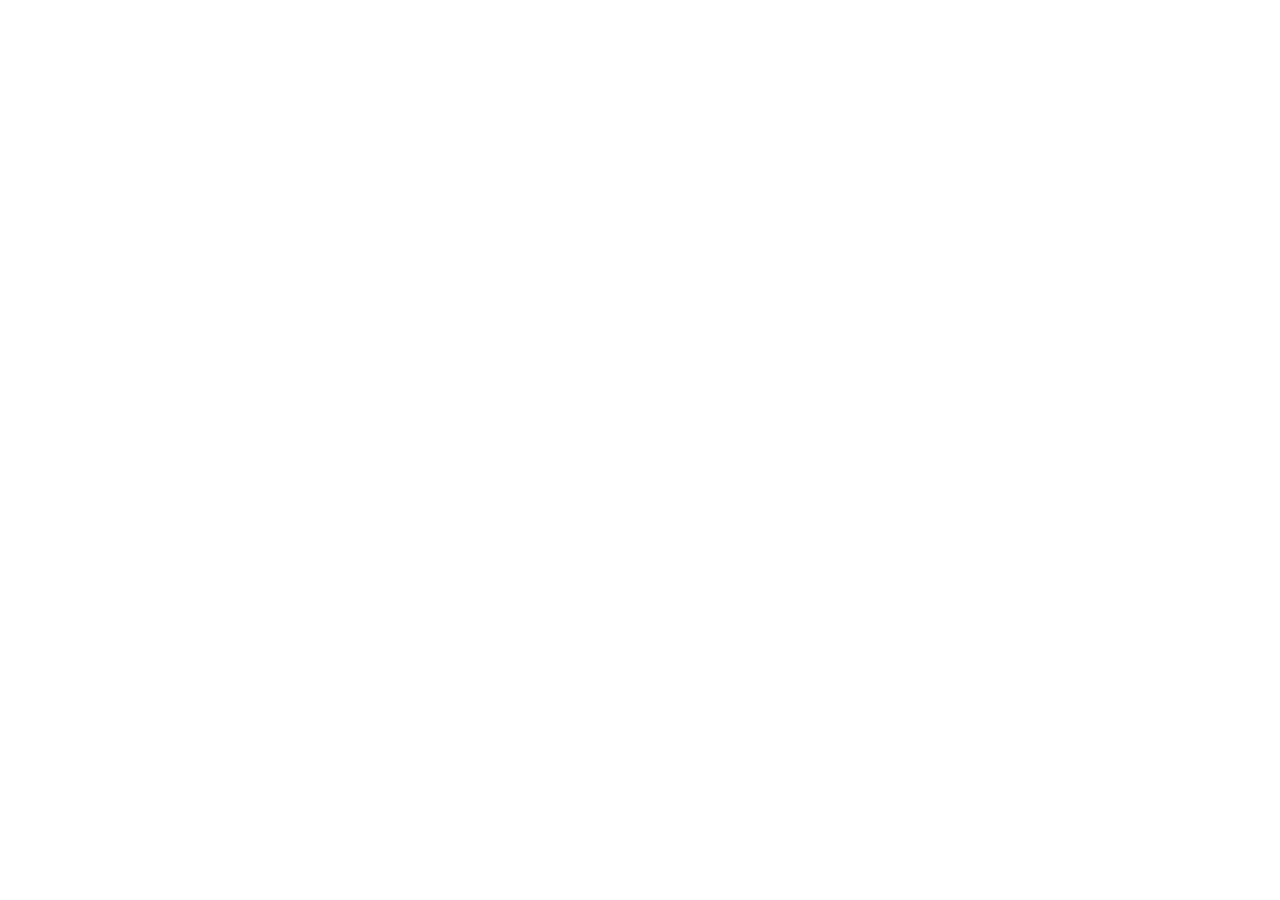
==== boilerplate/index.html @ 3094de29 "Start" ====
<!DOCTYPE html>
<html lang="en">
    <head>
        <meta charset="utf-8">
        <meta name="viewport" content="width=device-width">
            <title></title>

        <!--put your external stylesheet links here-->
        <link rel="stylesheet" href="css/style.css">
        <!--[if IE<9]>
            <link rel="stylesheet" href="css/style.ie.css">
        <![endif]-->

         <!--you can also place internal styles here;
             place these within <style> tags-->
        
    </head>

    <body>
        <!--put your initial page content here-->

        <!--you can also use this space for internal scripts;
        place these within <script> tags-->

        <!--put your external script links here-->
        <script type="text/javascript" src="js/main.js"></script>
    </body>
</html>
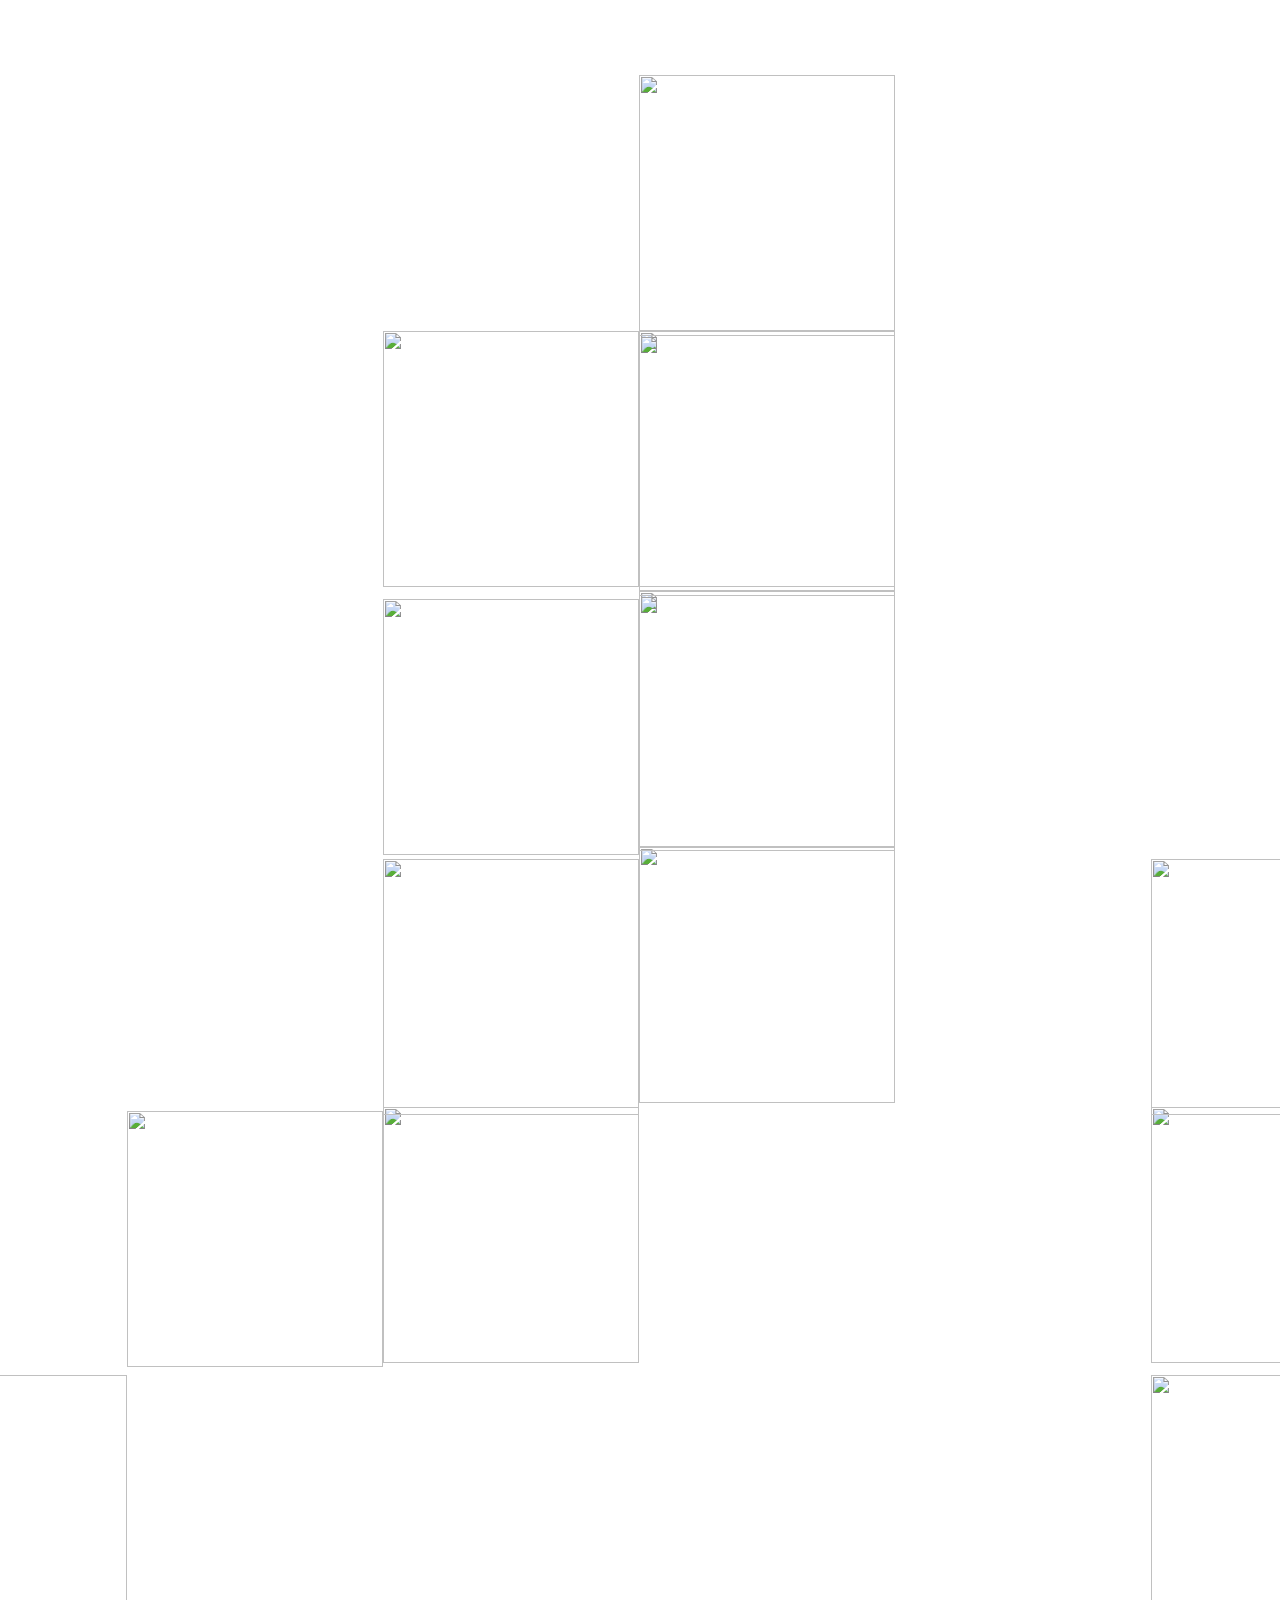
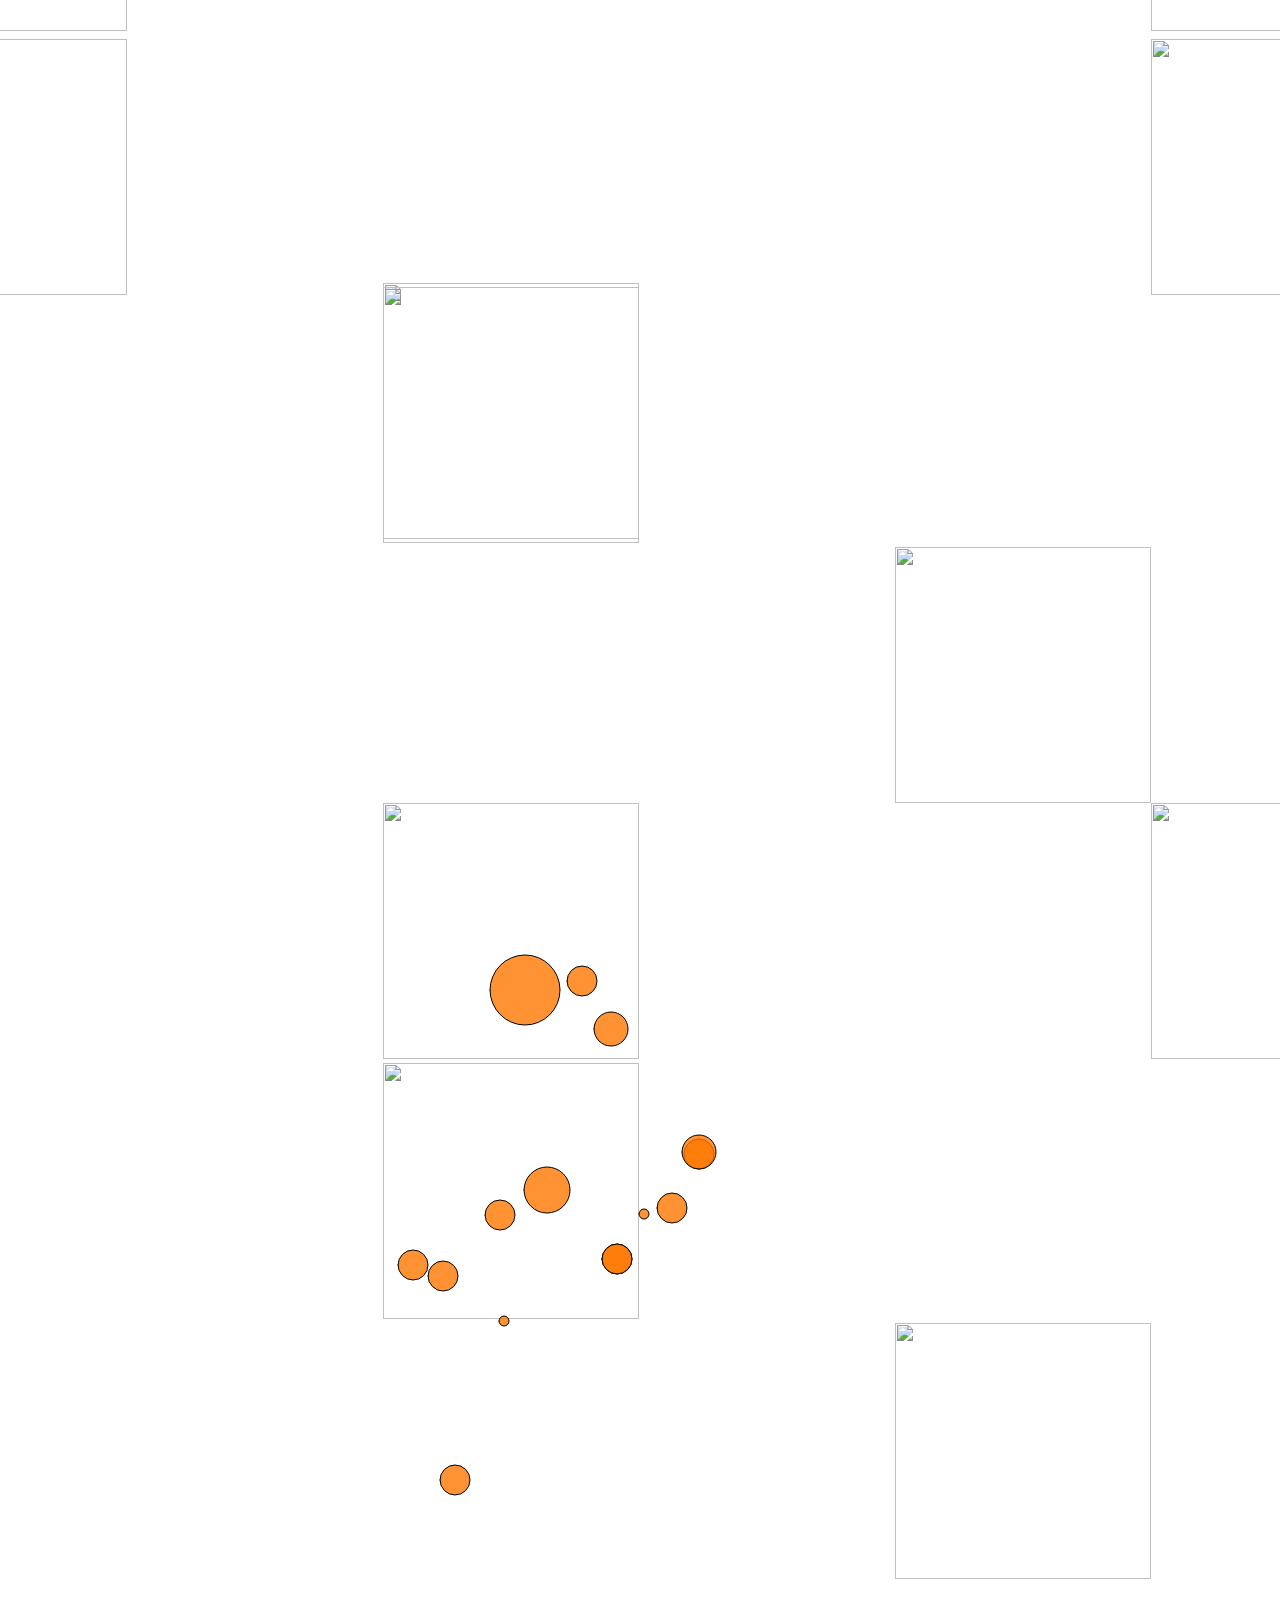
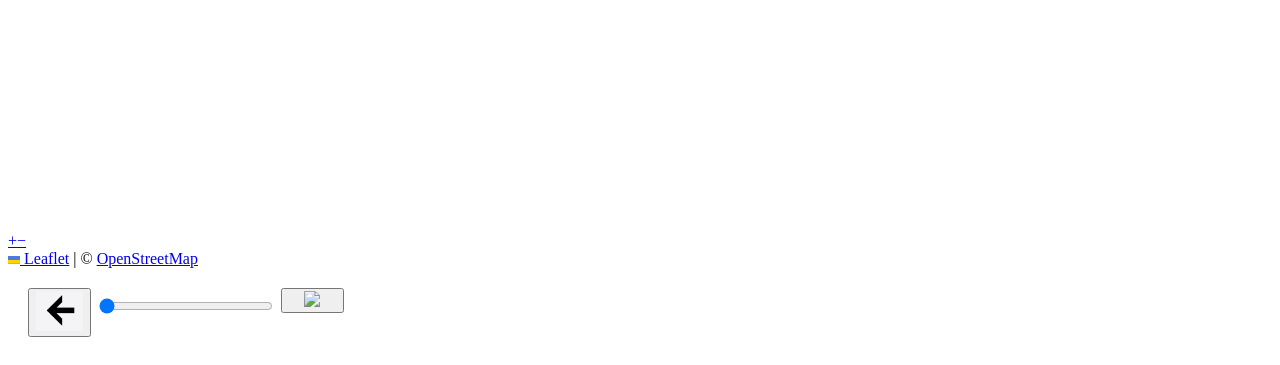
==== commit f4fe58c1: "Activity 6 Activity 6" ====
--- a/boilerplate/index.html
+++ b/boilerplate/index.html
@@ -11,6 +11,16 @@
             <link rel="stylesheet" href="css/style.ie.css">
         <![endif]-->
 
+        <link rel="stylesheet" href="https://unpkg.com/leaflet@1.9.4/dist/leaflet.css"
+            integrity="sha256-p4NxAoJBhIIN+hmNHrzRCf9tD/miZyoHS5obTRR9BMY="
+            crossorigin=""/>
+
+        <style>
+            #map {     height: 900px;    
+                        width: 80%;
+                        display: inline-block;}
+        </style>
+
          <!--you can also place internal styles here;
              place these within <style> tags-->
         
@@ -18,11 +28,24 @@
 
     <body>
         <!--put your initial page content here-->
+        <div id="map"></div>
+        <div id="panel"></div>
 
         <!--you can also use this space for internal scripts;
         place these within <script> tags-->
 
         <!--put your external script links here-->
-        <script type="text/javascript" src="js/main.js"></script>
+        <script src="https://unpkg.com/leaflet@1.9.4/dist/leaflet.js"
+            integrity="sha256-20nQCchB9co0qIjJZRGuk2/Z9VM+kNiyxNV1lvTlZBo="
+            crossorigin=""></script>
+        <script type="text/javascript" src="lib/leaflet%20(1)/leaflet-src.js"></script>
+        <!-- Map 1-->
+        <!-- <script type="text/javascript" src="js/quickstartTutorial.js"></script> -->
+         <!--<script type="text/javascript" src="js/geojsonTutorial.js"></script>-->
+
+         <!--<script type="text/javascript" src="js/adaptedtutorial.js"></script>-->
+         <script type="text/javascript" src="js/main.js"></script>
+
+        
     </body>
 </html>
--- a/boilerplate/css/style.css
+++ b/boilerplate/css/style.css
@@ -0,0 +1,35 @@
+/*Add CSS styles here*/
+
+.leaflet-popup-content p {
+    margin: 0.2em 0;
+    text-align: center;
+}
+
+#panel {    
+    width: 25%;    
+    padding: 20px;
+    display: inline-block;
+    vertical-align: top;
+    text-align: center;
+    line-height: 42px;
+}  
+
+.range-slider {  
+    width: 55%;  
+}  
+
+.step {  
+    width: 20%;  
+}  
+
+.step img {  
+    width: 100%;  
+}  
+
+#forward {  
+    float: right;  
+}  
+
+#reverse {  
+    float: left;  
+}
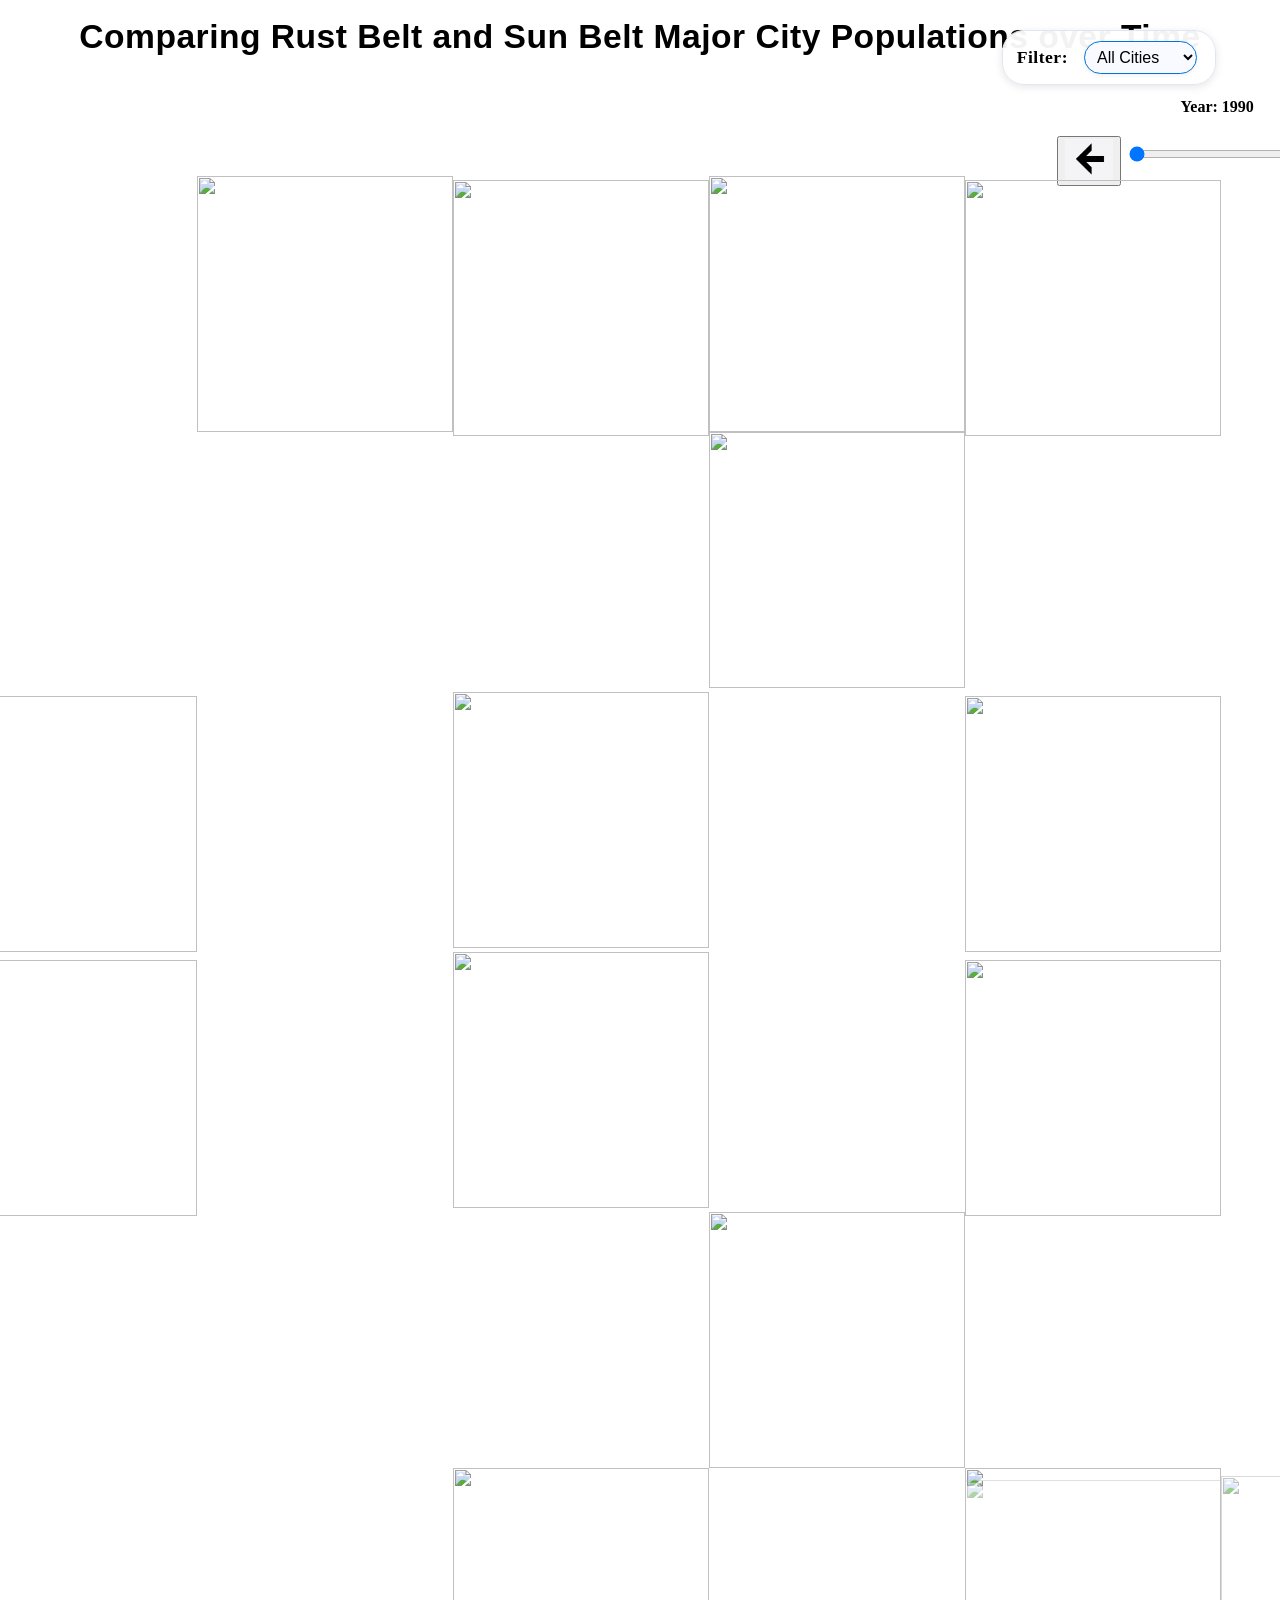
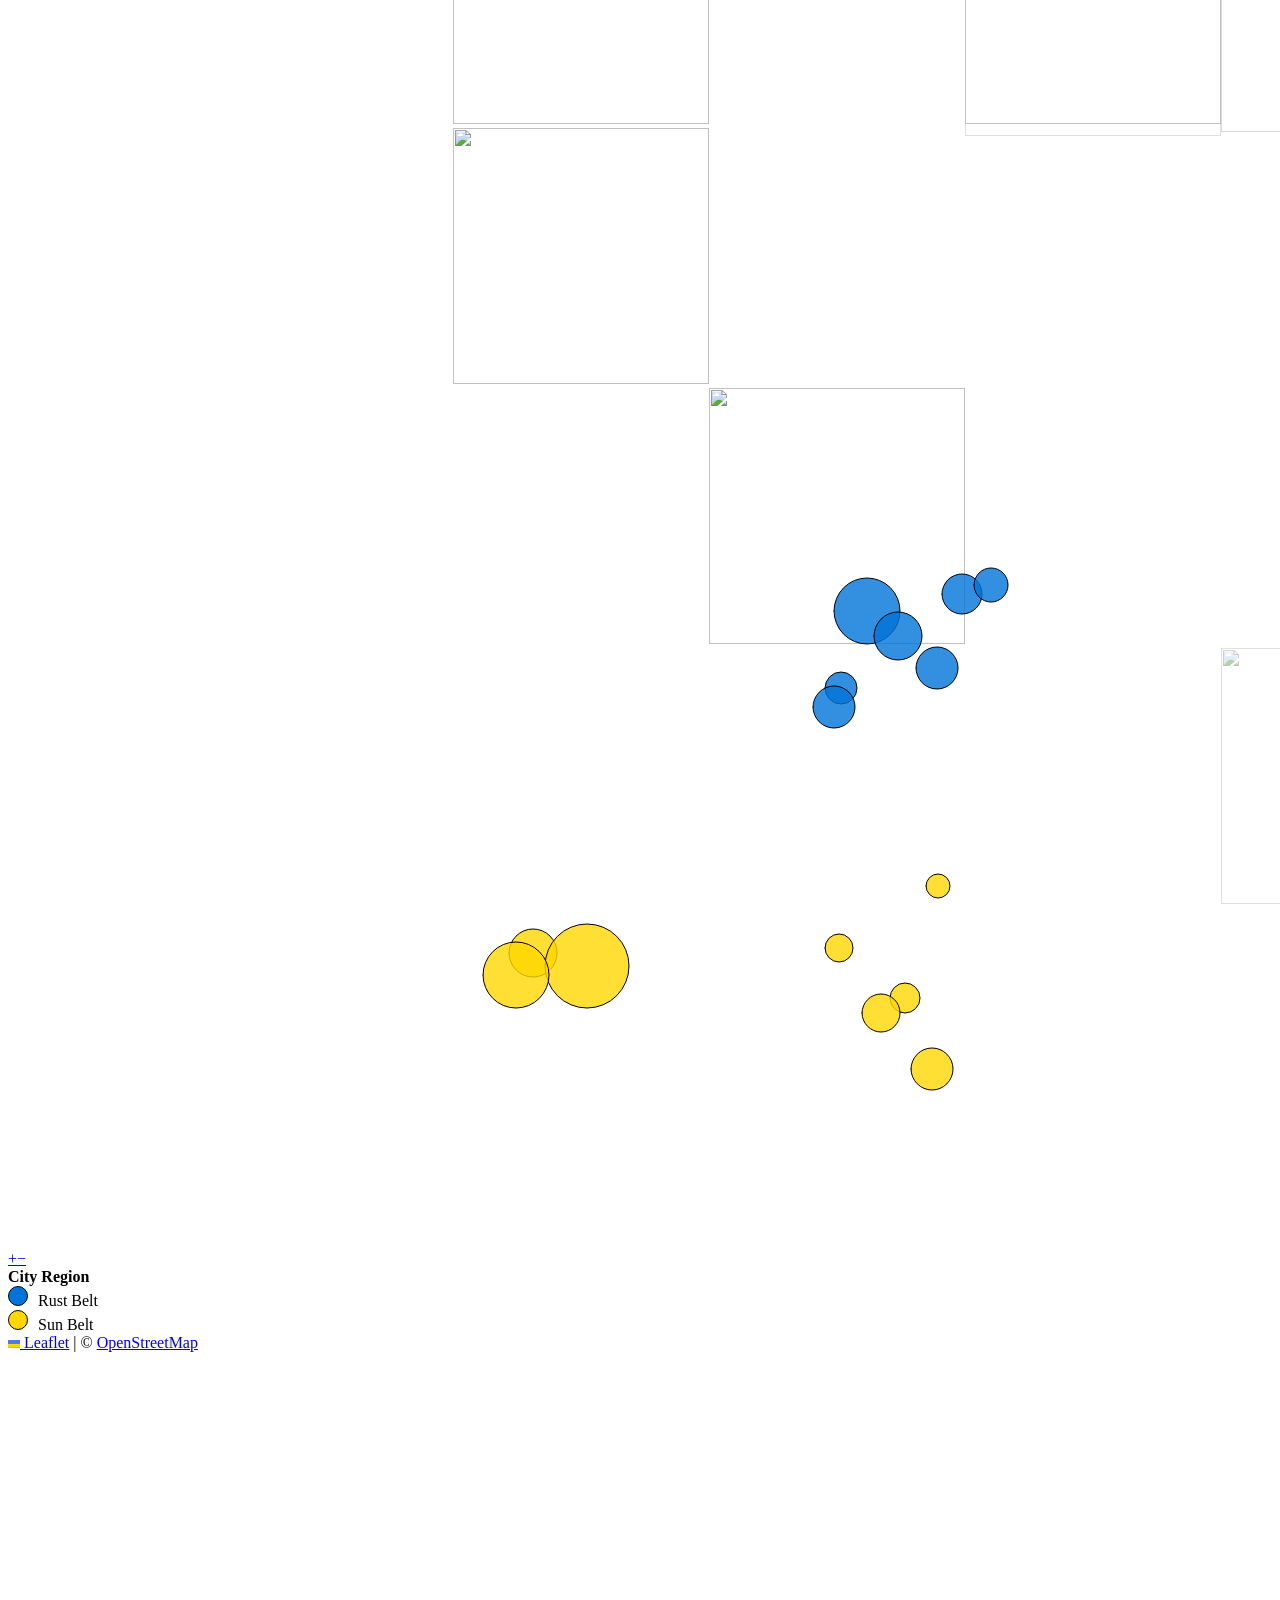
==== commit b8a2d314: "Lab 1" ====
--- a/boilerplate/index.html
+++ b/boilerplate/index.html
@@ -16,7 +16,7 @@
             crossorigin=""/>
 
         <style>
-            #map {     height: 900px;    
+            #map {     height: 800px;    
                         width: 80%;
                         display: inline-block;}
         </style>
@@ -27,9 +27,12 @@
     </head>
 
     <body>
+        <h1 style="text-align:center;margin-top:18px;margin-bottom:10px;font-size:2.1em;font-family:sans-serif;letter-spacing:0.5px;">Comparing Rust Belt and Sun Belt Major City Populations over Time</h1>
         <!--put your initial page content here-->
-        <div id="map"></div>
-        <div id="panel"></div>
+        <div style="display:flex;flex-direction:row;align-items:flex-start;width:100%;">
+            <div id="map" style="flex:1 1 80%;"></div>
+            <div id="panel" style="flex:0 0 320px;min-width:260px;max-width:400px;margin-left:18px;"></div>
+        </div>
 
         <!--you can also use this space for internal scripts;
         place these within <script> tags-->
